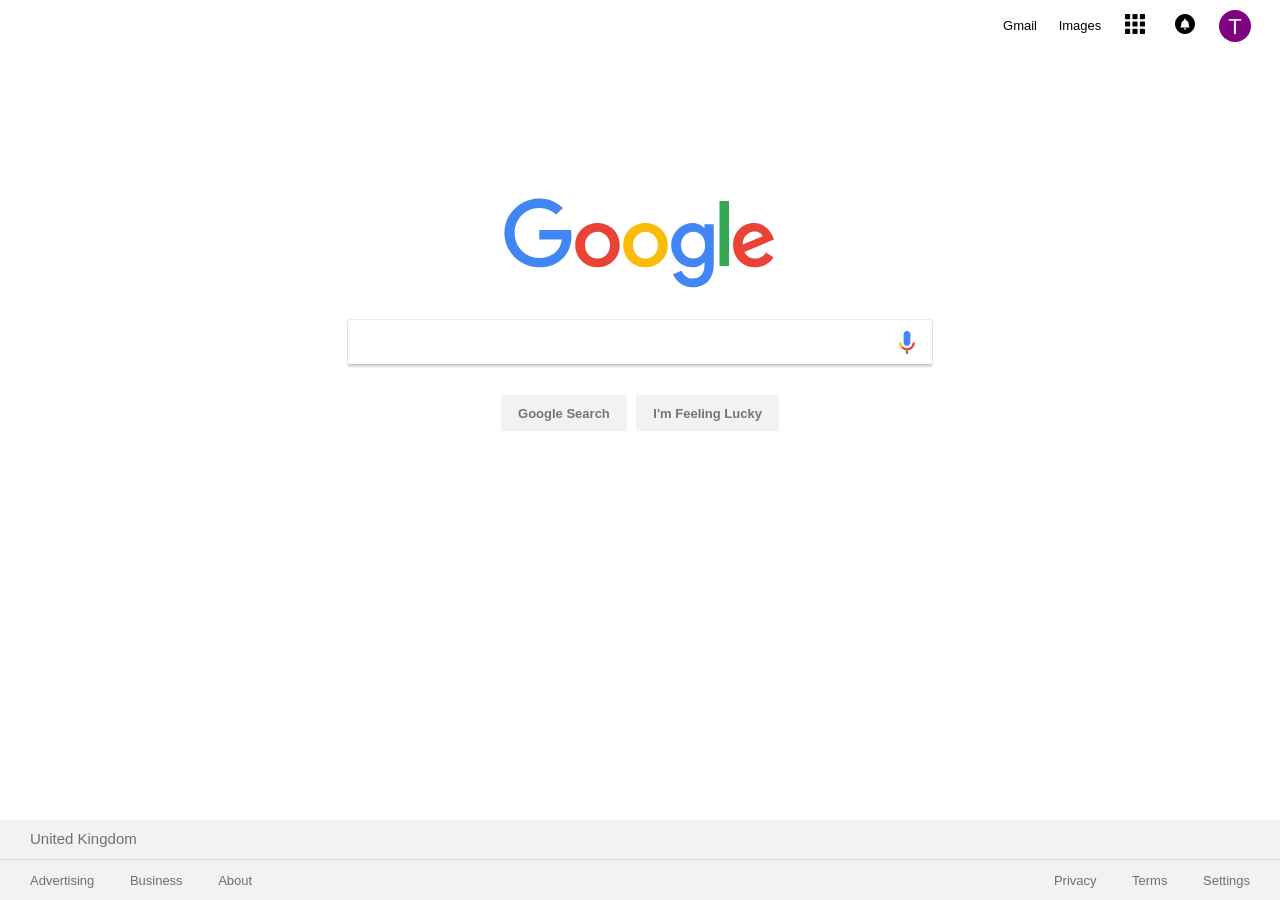
==== index.html @ 7a307013 "renamed google.html to index.html" ====
<!DOCTYPE html>
<html lang="en">
<head>
    <meta charset="UTF-8">
    <meta name="viewport" content="width=device-width, initial-scale=1.0">
    <meta http-equiv="X-UA-Compatible" content="ie=edge">
    <title>Google</title>
    <link rel="shortcut icon" type="image/ico" href="favicon.ico"/>
    <link rel="stylesheet" href="styles/reset.css">
    <link rel="stylesheet" href="styles/main.css">
</head>
<body>
    <div class="container">
        <div class="first">
            <ul>
                <li><a href="https://mail.google.com">Gmail</a></li>
                <li><a href="https://images.google.com">Images</a></li>
                <li><a href="#"><img src="images/nine-squares.svg" alt="google apps icon nine squares"></a></li>
                <li><a href="#"><img src="images/notification.svg" alt="notification bell"></a></li>
                <li><a href="#"><span>T</span></a></li>
            </ul>
        </div>

        <div class="main">
            <img class="logo" src="images/google.svg" alt="Google logo">
            <div class="form">
                <input type="text">
            </div>
            <div class="buttons">
                <a class="input" href="https://www.google.com/">Google Search</a>
                <a class="input" href="https://www.google.com/">I'm Feeling Lucky</a>
            </div>
        </div>

        <div class="third">
            <div class="top">
                <span>United Kingdom</span>
            </div>
            <div class="bottom">
                <span>
                    <a href="#">Advertising</a>
                    <a href="#">Business</a>
                    <a href="#">About</a>
                </span>
                <span>
                    <a href="#">Privacy</a>
                    <a href="#">Terms</a>
                    <a href="#">Settings</a>
                </span>
            </div>
        </div>
    </div>
</body>
</html>
---- styles/main.css ----
body
{
    box-sizing: border-box;
}
body *
{
    box-sizing: border-box;
}
a:hover
{
    text-decoration: underline;
}
.container
{
    display: grid;
    grid-template-rows: 68px 1fr 80px;
    grid-template-columns: 1fr;
    height: 100vh;
    /* background-color: pink; */
}
.first
{
    padding: 10px 20px 0 20px;
}
.first ul
{
    display: grid;
    align-items: center;
    grid-template-columns: 60px 60px 50px 50px 50px;
    justify-content: flex-end;
}
.first ul li
{
    display: inline;
    font-size: 13px;
    text-align: center;
}
.first ul li img
{
    width: 20px;
    height: 20px;
}
.first ul li img
{
    color: #999;
}
.first ul li a span
{
    display: inline-block;
    font-size: 1.1rem;
    width: 32px;
    height: 32px;
    background-color: purple;
    border-radius: 50%;
    color: #fff;
    text-align: center;
    padding: 4px;
}
.main img.logo
{
    margin: 130px auto 30px auto;
    display: block;
}
.main .form
{
    text-align: center;
    margin-bottom: 20px;
}
.main .form input
{
    background: url("../images/mic.svg") no-repeat right 14px center;
    height: 44px;
    width: 584px;
    padding-left: 14px;
    border-radius: 2px;
    border-color: transparent;
    box-shadow: rgba(0, 0, 0, 0.16) 0px 3px 2px 0px, rgba(0, 0, 0, 0.08) 0px 0px 0px 1px;
}
.main .form input:focus
{
    outline-color: transparent;
}
.main .form input:hover, .main .form input:hover
{
    box-shadow: rgba(0, 0, 0, 0.16) 0px 5px 6px 0px, rgba(0, 0, 0, 0.08) 0px 0px 0px 1px;;
}
.main .buttons
{
    text-align: center;
}
.main .buttons .input
{
    display: inline-block;
    background-color: rgb(242, 242, 242);
    color: rgb(117, 117, 117);
    border: transparent;
    padding: 10px 16px 0;
    font-size: 13px;
    font-weight: bold;
    height: 36px;
    cursor: pointer;
    margin: 11px 2px;
    border: 1px solid transparent;
}
.main .buttons .input:focus, .main .buttons .input:hover
{
    border: 1px solid #c6c6c6;
    text-decoration: none;
}
.main .buttons .input:focus
{
    outline: none;
}
.third
{
    background-color: #f2f2f2;
}
.third .top
{
    font-size: 15px;
    color: rgba(0, 0, 0, 0.54);
    border-bottom: 1px solid rgba(0, 0, 0, 0.1);
    padding: 10px 30px;
    height: 40px;
}
.third .bottom
{
    padding-top: 6px;
    padding-right: 30px;
    height: 40px;
    display: flex;
    justify-content: space-between;
}
.third .bottom span a
{
    font-size: 13px;
    color: rgba(0, 0, 0, 0.54);
    padding-left: 30px;

}
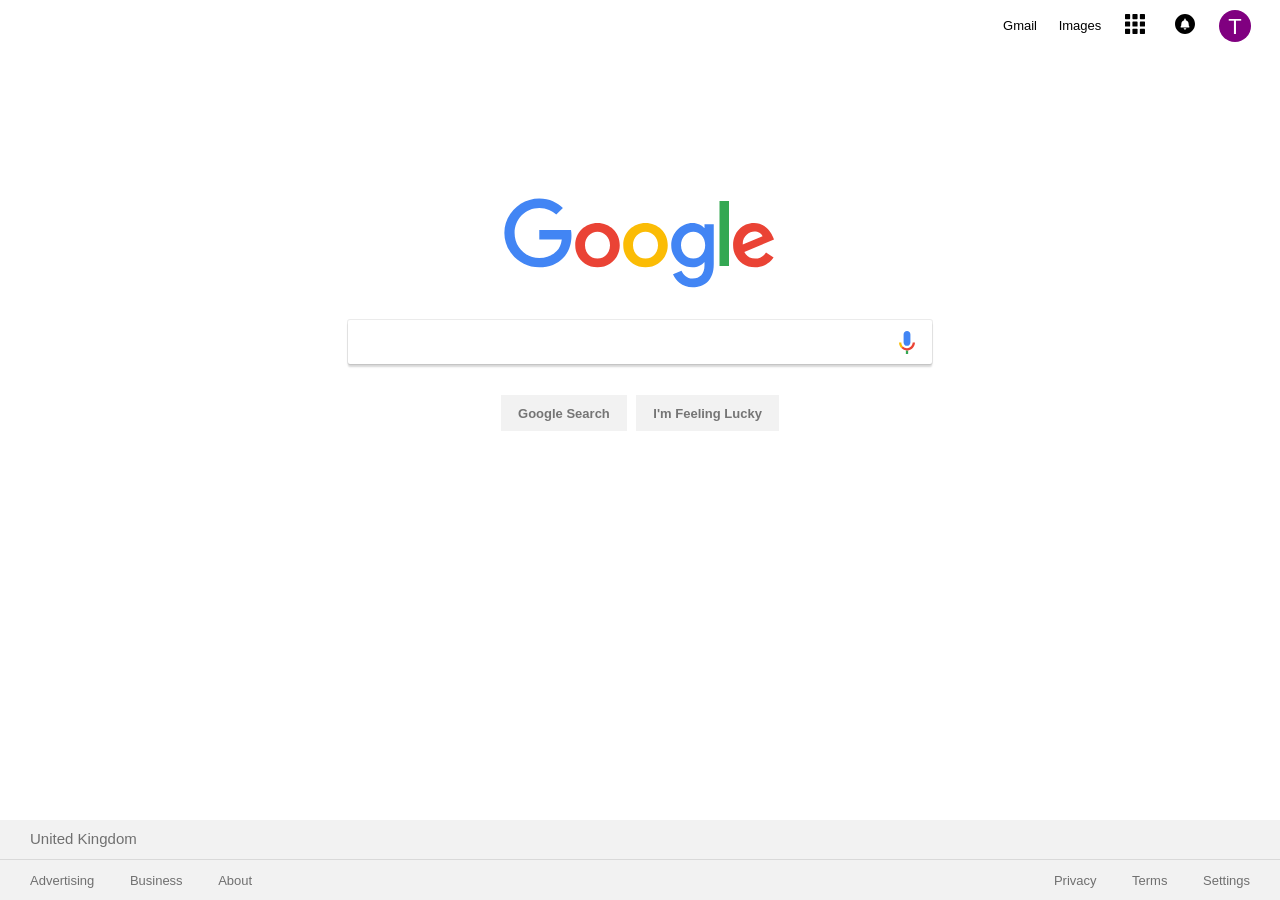
==== commit 8790ecaf: "pipeline working properly" ====
--- a/index.html
+++ b/index.html
@@ -23,13 +23,15 @@
 
         <div class="main">
             <img class="logo" src="images/google.svg" alt="Google logo">
-            <div class="form">
-                <input type="text">
-            </div>
-            <div class="buttons">
-                <a class="input" href="https://www.google.com/">Google Search</a>
-                <a class="input" href="https://www.google.com/">I'm Feeling Lucky</a>
-            </div>
+            <form action="https://www.google.com/search" method="get">
+                <div class="form">
+                    <input type="text" name="q" required="required" autocomplete="on">
+                </div>
+                <div class="buttons">
+                    <input id="value1" type="submit" value="Google Search">
+                    <input id="value1" type="submit" value="I'm Feeling Lucky">
+                </div>
+            </form>
         </div>
 
         <div class="third">
--- a/styles/main.css
+++ b/styles/main.css
@@ -70,6 +70,7 @@
 {
     background: url("../images/mic.svg") no-repeat right 14px center;
     height: 44px;
+    font-size: 16px;
     width: 584px;
     padding-left: 14px;
     border-radius: 2px;
@@ -88,13 +89,13 @@
 {
     text-align: center;
 }
-.main .buttons .input
+.main .buttons input
 {
     display: inline-block;
     background-color: rgb(242, 242, 242);
     color: rgb(117, 117, 117);
     border: transparent;
-    padding: 10px 16px 0;
+    padding: 0px 16px 0;
     font-size: 13px;
     font-weight: bold;
     height: 36px;
@@ -102,12 +103,12 @@
     margin: 11px 2px;
     border: 1px solid transparent;
 }
-.main .buttons .input:focus, .main .buttons .input:hover
+.main .buttons input:focus, .main .buttons input:hover
 {
     border: 1px solid #c6c6c6;
     text-decoration: none;
 }
-.main .buttons .input:focus
+.main .buttons input:focus
 {
     outline: none;
 }
